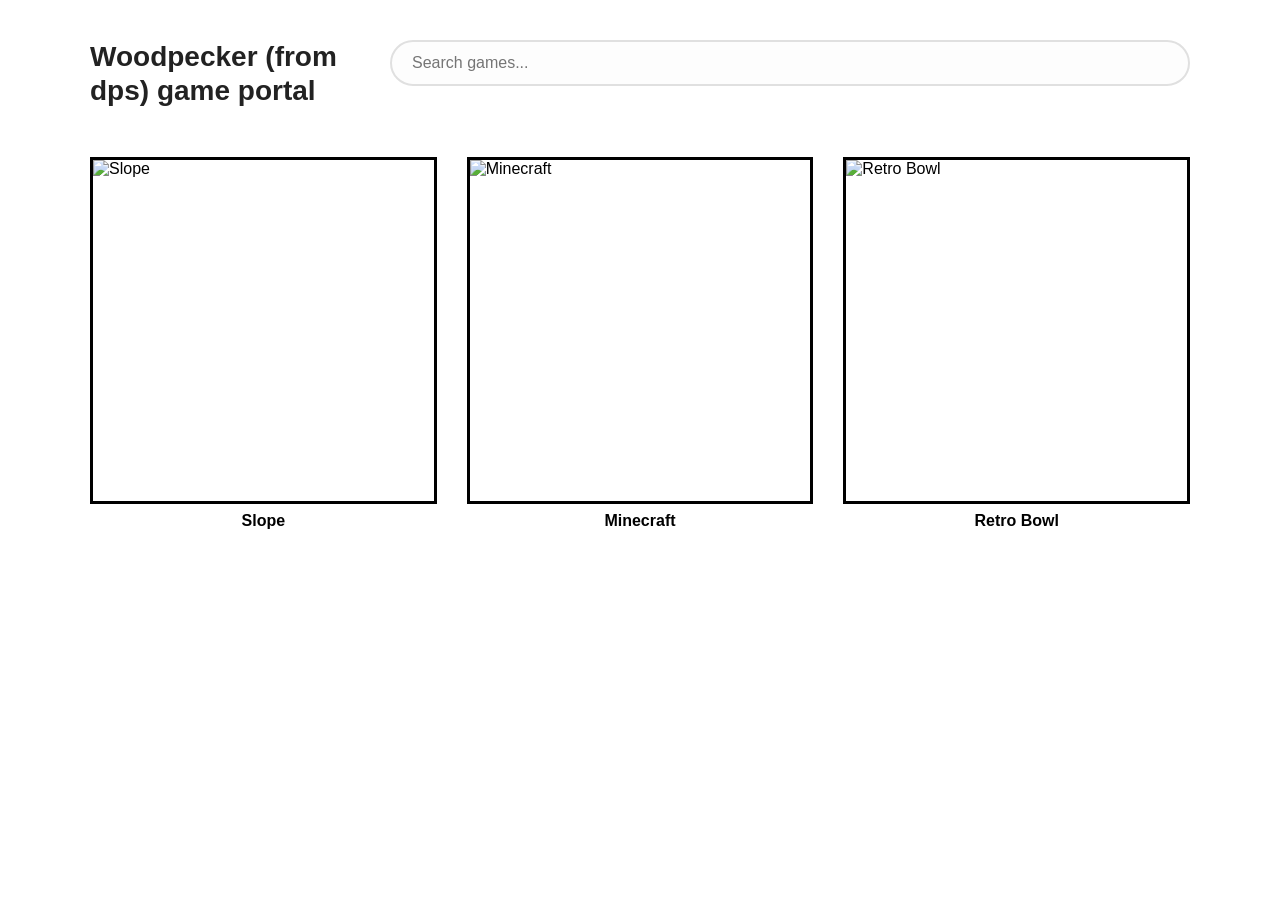
==== index.html @ ef0082eb "Create index.html" ====
<!DOCTYPE html>
<html lang="en">
<head>
    <meta charset="UTF-8">
    <meta name="viewport" content="width=device-width, initial-scale=1.0">
    <title>Google Classroom</title> <style>
        body {
            font-family: 'Segoe UI', Tahoma, Geneva, Verdana, sans-serif;
            background-color: #ffffff;
            margin: 0;
            padding: 40px;
            display: flex;
            flex-direction: column;
            align-items: center;
        }

        /* Top Bar Layout (Matches your photo) */
        .header-container {
            width: 100%;
            max-width: 1100px;
            display: flex;
            justify-content: space-between;
            align-items: flex-start;
            margin-bottom: 50px;
        }

        .title {
            font-size: 28px;
            font-weight: 800;
            width: 250px; /* Forces the text to wrap like your drawing */
            line-height: 1.2;
            color: #222;
        }

        /* Search Bar Placeholder */
        .search-bar {
            flex-grow: 1;
            margin-left: 50px;
            padding: 12px 20px;
            border: 2px solid #e0e0e0;
            border-radius: 25px;
            color: #888;
            font-size: 16px;
            background: #fdfdfd;
        }

        /* Game Grid (3 Columns) */
        .grid {
            display: grid;
            grid-template-columns: repeat(3, 1fr);
            gap: 30px;
            width: 100%;
            max-width: 1100px;
        }

        /* Game Square */
        .game-card {
            aspect-ratio: 1 / 1;
            border: 3px solid #000; /* Bold borders like your sketch */
            background-color: #fff;
            cursor: pointer;
            transition: all 0.2s ease;
            display: flex;
            justify-content: center;
            align-items: center;
            overflow: hidden;
        }

        .game-card:hover {
            transform: translateY(-5px);
            box-shadow: 0 10px 20px rgba(0,0,0,0.1);
            border-color: #007bff;
        }

        .game-card img {
            width: 100%;
            height: 100%;
            object-fit: cover;
        }

        .label {
            margin-top: 8px;
            font-weight: bold;
            text-align: center;
        }
    </style>
</head>
<body>

    <div class="header-container">
        <div class="title">Woodpecker (from dps) game portal</div>
        <input type="text" class="search-bar" placeholder="Search games...">
    </div>

    <div class="grid">
        <div class="game-item">
            <div class="game-card" onclick="launchGame('slope.html')">
                <img src="https://via.placeholder.com/300?text=Slope" alt="Slope">
            </div>
            <div class="label">Slope</div>
        </div>

        <div class="game-item">
            <div class="game-card" onclick="launchGame('minecraft.html')">
                <img src="https://via.placeholder.com/300?text=Minecraft" alt="Minecraft">
            </div>
            <div class="label">Minecraft</div>
        </div>

        <div class="game-item">
            <div class="game-card" onclick="launchGame('retro-bowl.html')">
                <img src="https://via.placeholder.com/300?text=Retro+Bowl" alt="Retro Bowl">
            </div>
            <div class="label">Retro Bowl</div>
        </div>

        </div>

    <script>
        function launchGame(url) {
            // Opens the about:blank page
            var win = window.open('about:blank', '_blank');
            if (win) {
                win.document.body.style.margin = '0';
                win.document.body.style.height = '100vh';
                
                // Creates the internal frame to host your Hub site
                var iframe = win.document.createElement('iframe');
                iframe.style.border = 'none';
                iframe.style.width = '100%';
                iframe.style.height = '100%';
                iframe.style.margin = '0';
                iframe.src = window.location.href.substring(0, window.location.href.lastIndexOf('/') + 1) + url;

                win.document.body.appendChild(iframe);
            } else {
                alert("Please allow pop-ups to play!");
            }
        }
    </script>

</body>
</html>
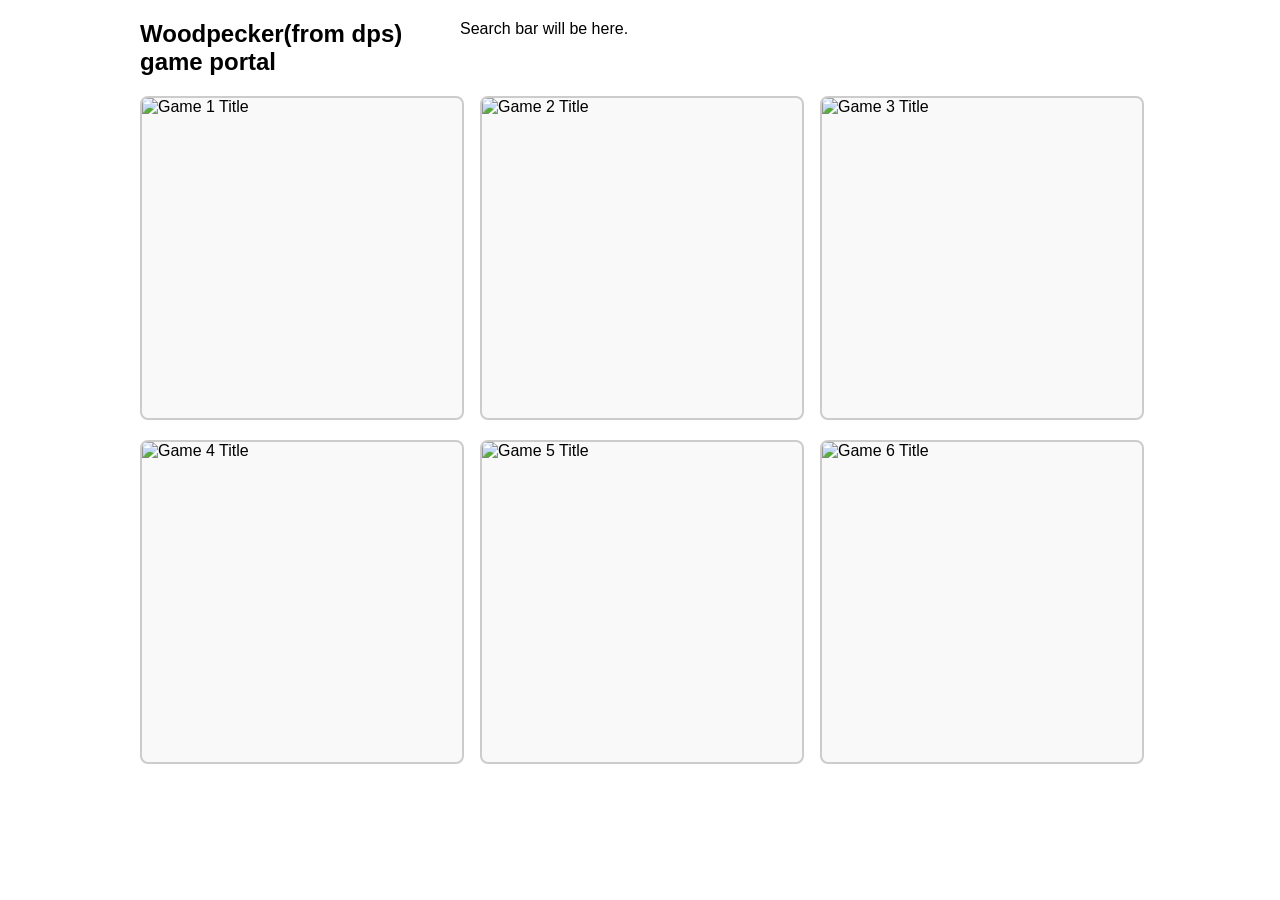
==== commit 6f638229: "Update index.html" ====
--- a/index.html
+++ b/index.html
@@ -3,139 +3,136 @@
 <head>
     <meta charset="UTF-8">
     <meta name="viewport" content="width=device-width, initial-scale=1.0">
-    <title>Google Classroom</title> <style>
+    <title>Woodpecker(from dps) game portal</title>
+    <style>
+        /* General styling for the page */
         body {
-            font-family: 'Segoe UI', Tahoma, Geneva, Verdana, sans-serif;
-            background-color: #ffffff;
+            font-family: Arial, sans-serif;
             margin: 0;
-            padding: 40px;
+            padding: 20px;
             display: flex;
             flex-direction: column;
             align-items: center;
         }
 
-        /* Top Bar Layout (Matches your photo) */
-        .header-container {
+        /* Top section layout */
+        .top-container {
             width: 100%;
-            max-width: 1100px;
+            max-width: 1000px;
             display: flex;
-            justify-content: space-between;
-            align-items: flex-start;
-            margin-bottom: 50px;
+            justify-content: flex-start; /* Align content to the left */
+            align-items: flex-start; /* Top align items */
+            margin-bottom: 20px;
         }
 
-        .title {
-            font-size: 28px;
-            font-weight: 800;
-            width: 250px; /* Forces the text to wrap like your drawing */
-            line-height: 1.2;
-            color: #222;
+        /* Title style based on your photo */
+        .page-title {
+            width: 30%; /* Limits title width to create line breaks like in photo */
+            font-size: 24px;
+            font-weight: bold;
+            margin: 0;
+            padding-right: 20px;
         }
 
-        /* Search Bar Placeholder */
-        .search-bar {
-            flex-grow: 1;
-            margin-left: 50px;
-            padding: 12px 20px;
-            border: 2px solid #e0e0e0;
-            border-radius: 25px;
-            color: #888;
+        /* Placeholder for your search bar text */
+        .search-placeholder {
+            flex-grow: 1; /* Occupies remaining space */
+            text-align: left;
             font-size: 16px;
-            background: #fdfdfd;
+            margin: 0;
         }
 
-        /* Game Grid (3 Columns) */
-        .grid {
+        /* Grid container for the games */
+        .game-grid {
             display: grid;
-            grid-template-columns: repeat(3, 1fr);
-            gap: 30px;
+            grid-template-columns: repeat(3, 1fr); /* Exactly 3 columns as requested */
+            gap: 20px; /* Space between grid items */
             width: 100%;
-            max-width: 1100px;
+            max-width: 1000px;
         }
 
-        /* Game Square */
-        .game-card {
-            aspect-ratio: 1 / 1;
-            border: 3px solid #000; /* Bold borders like your sketch */
-            background-color: #fff;
+        /* Styling for each game box */
+        .game-box {
+            width: 100%;
+            aspect-ratio: 1 / 1; /* Makes the box a perfect square */
+            border: 2px solid #ccc;
+            border-radius: 8px; /* Optional slight rounding for better look */
             cursor: pointer;
-            transition: all 0.2s ease;
-            display: flex;
-            justify-content: center;
-            align-items: center;
-            overflow: hidden;
+            overflow: hidden; /* Ensures nothing spills out of the border */
+            transition: transform 0.2s, box-shadow 0.2s;
+            background-color: #f9f9f9;
         }
 
-        .game-card:hover {
-            transform: translateY(-5px);
-            box-shadow: 0 10px 20px rgba(0,0,0,0.1);
-            border-color: #007bff;
+        /* Hover effects for game boxes */
+        .game-box:hover {
+            transform: scale(1.03); /* Subtle zoom-in */
+            box-shadow: 0 4px 8px rgba(0,0,0,0.2);
+            border-color: #007BFF; /* Blue border on hover */
         }
 
-        .game-card img {
+        /* Makes sure images inside game-boxes fit perfectly */
+        .game-box img {
             width: 100%;
             height: 100%;
-            object-fit: cover;
-        }
-
-        .label {
-            margin-top: 8px;
-            font-weight: bold;
-            text-align: center;
+            object-fit: cover; /* Images cover the space without stretching */
+            display: block; /* Prevents alignment issues */
         }
     </style>
 </head>
 <body>
 
-    <div class="header-container">
-        <div class="title">Woodpecker (from dps) game portal</div>
-        <input type="text" class="search-bar" placeholder="Search games...">
+    <div class="top-container">
+        <h1 class="page-title">Woodpecker(from dps) game portal</h1>
+        <p class="search-placeholder">Search bar will be here.</p>
     </div>
 
-    <div class="grid">
-        <div class="game-item">
-            <div class="game-card" onclick="launchGame('slope.html')">
-                <img src="https://via.placeholder.com/300?text=Slope" alt="Slope">
-            </div>
-            <div class="label">Slope</div>
+    <div class="game-grid">
+
+        <div class="game-box" onclick="launch('YOUR_GAME_URL_1_HERE')">
+            <img src="YOUR_IMAGE_PATH_1_HERE" alt="Game 1 Title">
         </div>
 
-        <div class="game-item">
-            <div class="game-card" onclick="launchGame('minecraft.html')">
-                <img src="https://via.placeholder.com/300?text=Minecraft" alt="Minecraft">
-            </div>
-            <div class="label">Minecraft</div>
+        <div class="game-box" onclick="launch('YOUR_GAME_URL_2_HERE')">
+            <img src="YOUR_IMAGE_PATH_2_HERE" alt="Game 2 Title">
         </div>
 
-        <div class="game-item">
-            <div class="game-card" onclick="launchGame('retro-bowl.html')">
-                <img src="https://via.placeholder.com/300?text=Retro+Bowl" alt="Retro Bowl">
-            </div>
-            <div class="label">Retro Bowl</div>
+        <div class="game-box" onclick="launch('YOUR_GAME_URL_3_HERE')">
+            <img src="YOUR_IMAGE_PATH_3_HERE" alt="Game 3 Title">
+        </div>
+
+        <div class="game-box" onclick="launch('YOUR_GAME_URL_4_HERE')">
+            <img src="YOUR_IMAGE_PATH_4_HERE" alt="Game 4 Title">
+        </div>
+
+        <div class="game-box" onclick="launch('YOUR_GAME_URL_5_HERE')">
+            <img src="YOUR_IMAGE_PATH_5_HERE" alt="Game 5 Title">
+        </div>
+
+        <div class="game-box" onclick="launch('YOUR_GAME_URL_6_HERE')">
+            <img src="YOUR_IMAGE_PATH_6_HERE" alt="Game 6 Title">
         </div>
 
         </div>
 
     <script>
-        function launchGame(url) {
-            // Opens the about:blank page
+        function launch(url) {
+            // 1. Open the blank page
             var win = window.open('about:blank', '_blank');
-            if (win) {
-                win.document.body.style.margin = '0';
-                win.document.body.style.height = '100vh';
-                
-                // Creates the internal frame to host your Hub site
-                var iframe = win.document.createElement('iframe');
-                iframe.style.border = 'none';
-                iframe.style.width = '100%';
-                iframe.style.height = '100%';
-                iframe.style.margin = '0';
-                iframe.src = window.location.href.substring(0, window.location.href.lastIndexOf('/') + 1) + url;
 
-                win.document.body.appendChild(iframe);
-            } else {
-                alert("Please allow pop-ups to play!");
-            }
+            // 2. Format the blank page
+            win.document.body.style.margin = '0';
+            win.document.body.style.height = '100vh';
+
+            // 3. Create and configure the iframe
+            var iframe = win.document.createElement('iframe');
+            iframe.style.border = 'none';
+            iframe.style.width = '100%';
+            iframe.style.height = '100%';
+            iframe.style.margin = '0';
+            iframe.src = url;
+
+            // 4. Inject the iframe
+            win.document.body.appendChild(iframe);
         }
     </script>
 
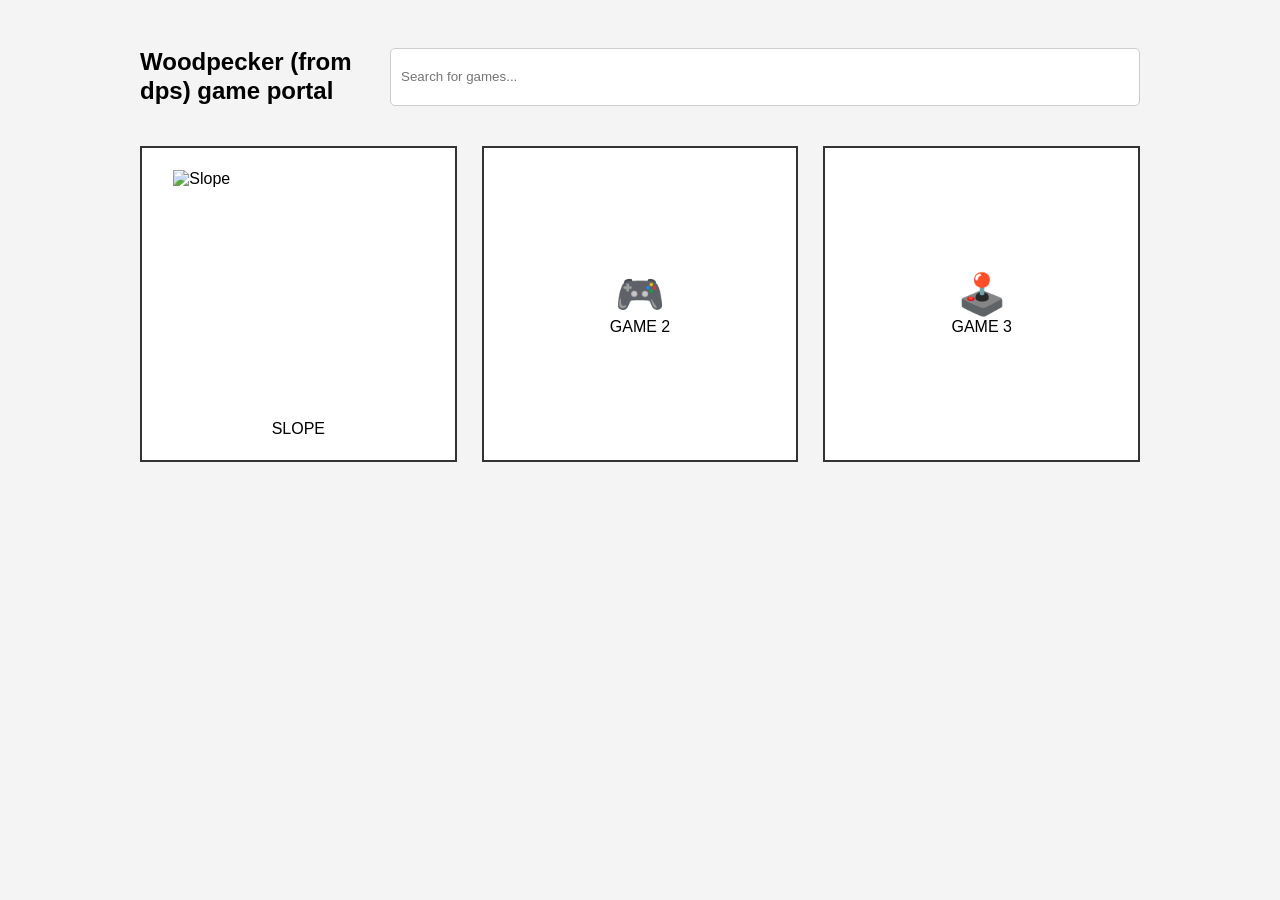
==== commit 4496f99b: "Update index.html" ====
--- a/index.html
+++ b/index.html
@@ -2,139 +2,62 @@
 <html lang="en">
 <head>
     <meta charset="UTF-8">
-    <meta name="viewport" content="width=device-width, initial-scale=1.0">
-    <title>Woodpecker(from dps) game portal</title>
+    <title>Dashboard</title>
     <style>
-        /* General styling for the page */
-        body {
-            font-family: Arial, sans-serif;
-            margin: 0;
-            padding: 20px;
-            display: flex;
-            flex-direction: column;
-            align-items: center;
+        body { font-family: sans-serif; padding: 40px; display: flex; flex-direction: column; align-items: center; background: #f4f4f4; }
+        .header { width: 100%; max-width: 1000px; display: flex; justify-content: flex-start; margin-bottom: 40px; }
+        .title { font-size: 24px; font-weight: bold; width: 220px; line-height: 1.2; }
+        .search-bar { flex-grow: 1; margin-left: 30px; padding: 10px; border: 1px solid #ccc; border-radius: 5px; }
+        
+        .grid { 
+            display: grid; 
+            grid-template-columns: repeat(3, 1fr); 
+            gap: 25px; 
+            width: 100%; 
+            max-width: 1000px; 
         }
 
-        /* Top section layout */
-        .top-container {
-            width: 100%;
-            max-width: 1000px;
-            display: flex;
-            justify-content: flex-start; /* Align content to the left */
-            align-items: flex-start; /* Top align items */
-            margin-bottom: 20px;
+        .game-box { 
+            aspect-ratio: 1/1; 
+            border: 2px solid #333; 
+            cursor: pointer; 
+            display: flex; 
+            flex-direction: column;
+            align-items: center; 
+            justify-content: center;
+            background: white;
+            transition: 0.2s;
+            text-decoration: none; /* Removes underline from links */
+            color: black;
         }
 
-        /* Title style based on your photo */
-        .page-title {
-            width: 30%; /* Limits title width to create line breaks like in photo */
-            font-size: 24px;
-            font-weight: bold;
-            margin: 0;
-            padding-right: 20px;
-        }
-
-        /* Placeholder for your search bar text */
-        .search-placeholder {
-            flex-grow: 1; /* Occupies remaining space */
-            text-align: left;
-            font-size: 16px;
-            margin: 0;
-        }
-
-        /* Grid container for the games */
-        .game-grid {
-            display: grid;
-            grid-template-columns: repeat(3, 1fr); /* Exactly 3 columns as requested */
-            gap: 20px; /* Space between grid items */
-            width: 100%;
-            max-width: 1000px;
-        }
-
-        /* Styling for each game box */
-        .game-box {
-            width: 100%;
-            aspect-ratio: 1 / 1; /* Makes the box a perfect square */
-            border: 2px solid #ccc;
-            border-radius: 8px; /* Optional slight rounding for better look */
-            cursor: pointer;
-            overflow: hidden; /* Ensures nothing spills out of the border */
-            transition: transform 0.2s, box-shadow 0.2s;
-            background-color: #f9f9f9;
-        }
-
-        /* Hover effects for game boxes */
-        .game-box:hover {
-            transform: scale(1.03); /* Subtle zoom-in */
-            box-shadow: 0 4px 8px rgba(0,0,0,0.2);
-            border-color: #007BFF; /* Blue border on hover */
-        }
-
-        /* Makes sure images inside game-boxes fit perfectly */
-        .game-box img {
-            width: 100%;
-            height: 100%;
-            object-fit: cover; /* Images cover the space without stretching */
-            display: block; /* Prevents alignment issues */
-        }
+        .game-box:hover { transform: translateY(-5px); box-shadow: 0 5px 15px rgba(0,0,0,0.1); }
+        .game-box img { width: 80%; height: 80%; object-fit: contain; }
     </style>
 </head>
 <body>
 
-    <div class="top-container">
-        <h1 class="page-title">Woodpecker(from dps) game portal</h1>
-        <p class="search-placeholder">Search bar will be here.</p>
+    <div class="header">
+        <div class="title">Woodpecker (from dps) game portal</div>
+        <input type="text" class="search-bar" placeholder="Search for games...">
     </div>
 
-    <div class="game-grid">
+    <div class="grid">
+        <a href="./slope/index.html" class="game-box">
+            <img src="slope-icon.png" alt="Slope">
+            <span>SLOPE</span>
+        </a>
 
-        <div class="game-box" onclick="launch('YOUR_GAME_URL_1_HERE')">
-            <img src="YOUR_IMAGE_PATH_1_HERE" alt="Game 1 Title">
-        </div>
+        <a href="game2.html" class="game-box">
+            <div style="font-size: 40px;">🎮</div>
+            <span>GAME 2</span>
+        </a>
 
-        <div class="game-box" onclick="launch('YOUR_GAME_URL_2_HERE')">
-            <img src="YOUR_IMAGE_PATH_2_HERE" alt="Game 2 Title">
-        </div>
-
-        <div class="game-box" onclick="launch('YOUR_GAME_URL_3_HERE')">
-            <img src="YOUR_IMAGE_PATH_3_HERE" alt="Game 3 Title">
-        </div>
-
-        <div class="game-box" onclick="launch('YOUR_GAME_URL_4_HERE')">
-            <img src="YOUR_IMAGE_PATH_4_HERE" alt="Game 4 Title">
-        </div>
-
-        <div class="game-box" onclick="launch('YOUR_GAME_URL_5_HERE')">
-            <img src="YOUR_IMAGE_PATH_5_HERE" alt="Game 5 Title">
-        </div>
-
-        <div class="game-box" onclick="launch('YOUR_GAME_URL_6_HERE')">
-            <img src="YOUR_IMAGE_PATH_6_HERE" alt="Game 6 Title">
-        </div>
-
-        </div>
-
-    <script>
-        function launch(url) {
-            // 1. Open the blank page
-            var win = window.open('about:blank', '_blank');
-
-            // 2. Format the blank page
-            win.document.body.style.margin = '0';
-            win.document.body.style.height = '100vh';
-
-            // 3. Create and configure the iframe
-            var iframe = win.document.createElement('iframe');
-            iframe.style.border = 'none';
-            iframe.style.width = '100%';
-            iframe.style.height = '100%';
-            iframe.style.margin = '0';
-            iframe.src = url;
-
-            // 4. Inject the iframe
-            win.document.body.appendChild(iframe);
-        }
-    </script>
+        <a href="game3.html" class="game-box">
+            <div style="font-size: 40px;">🕹️</div>
+            <span>GAME 3</span>
+        </a>
+    </div>
 
 </body>
 </html>
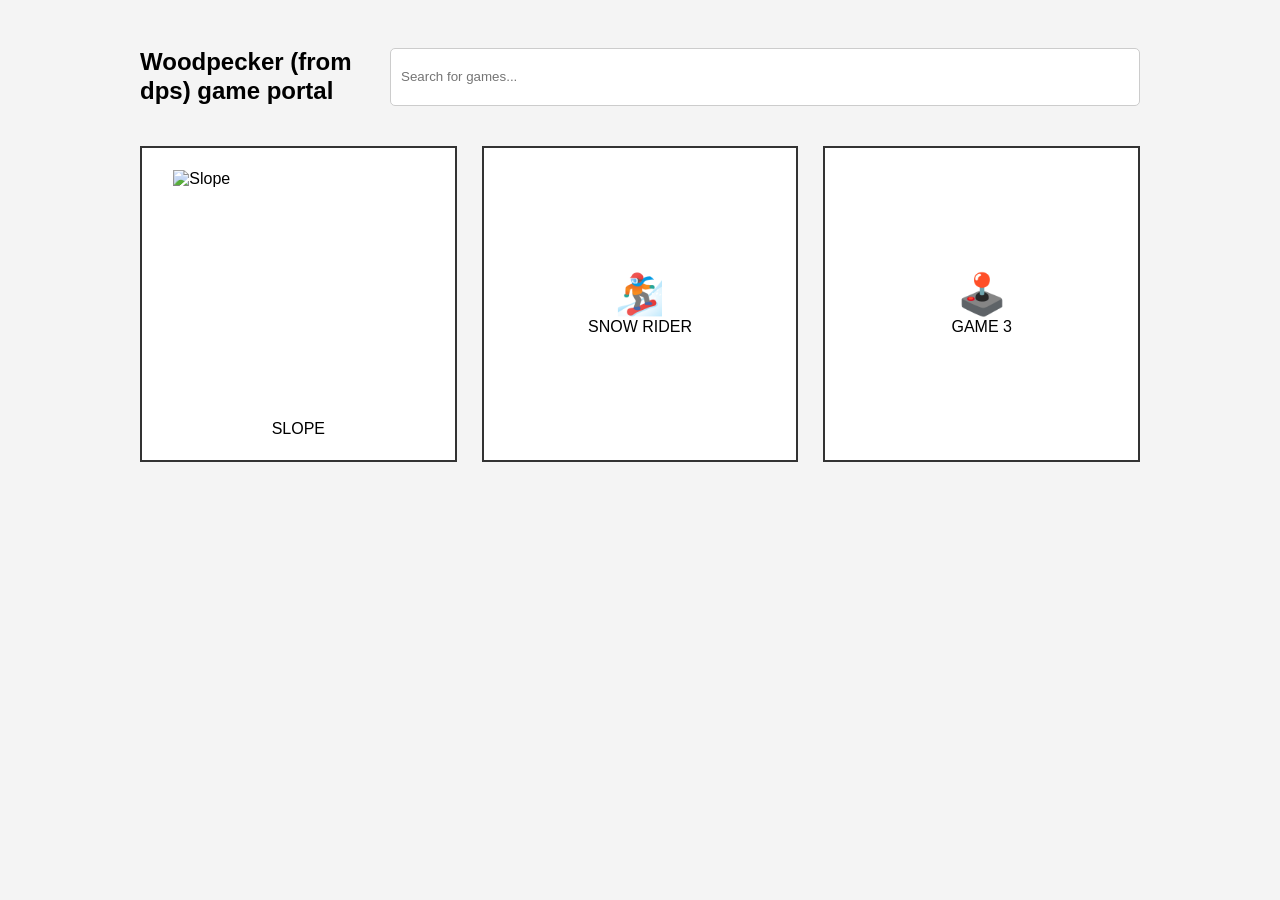
==== commit b8369f1a: "Update index.html" ====
--- a/index.html
+++ b/index.html
@@ -27,7 +27,7 @@
             justify-content: center;
             background: white;
             transition: 0.2s;
-            text-decoration: none; /* Removes underline from links */
+            text-decoration: none;
             color: black;
         }
 
@@ -48,9 +48,9 @@
             <span>SLOPE</span>
         </a>
 
-        <a href="game2.html" class="game-box">
-            <div style="font-size: 40px;">🎮</div>
-            <span>GAME 2</span>
+        <a href="./Snow-Rider3D-main/index.html" class="game-box">
+            <div style="font-size: 40px;">🏂</div>
+            <span>SNOW RIDER</span>
         </a>
 
         <a href="game3.html" class="game-box">
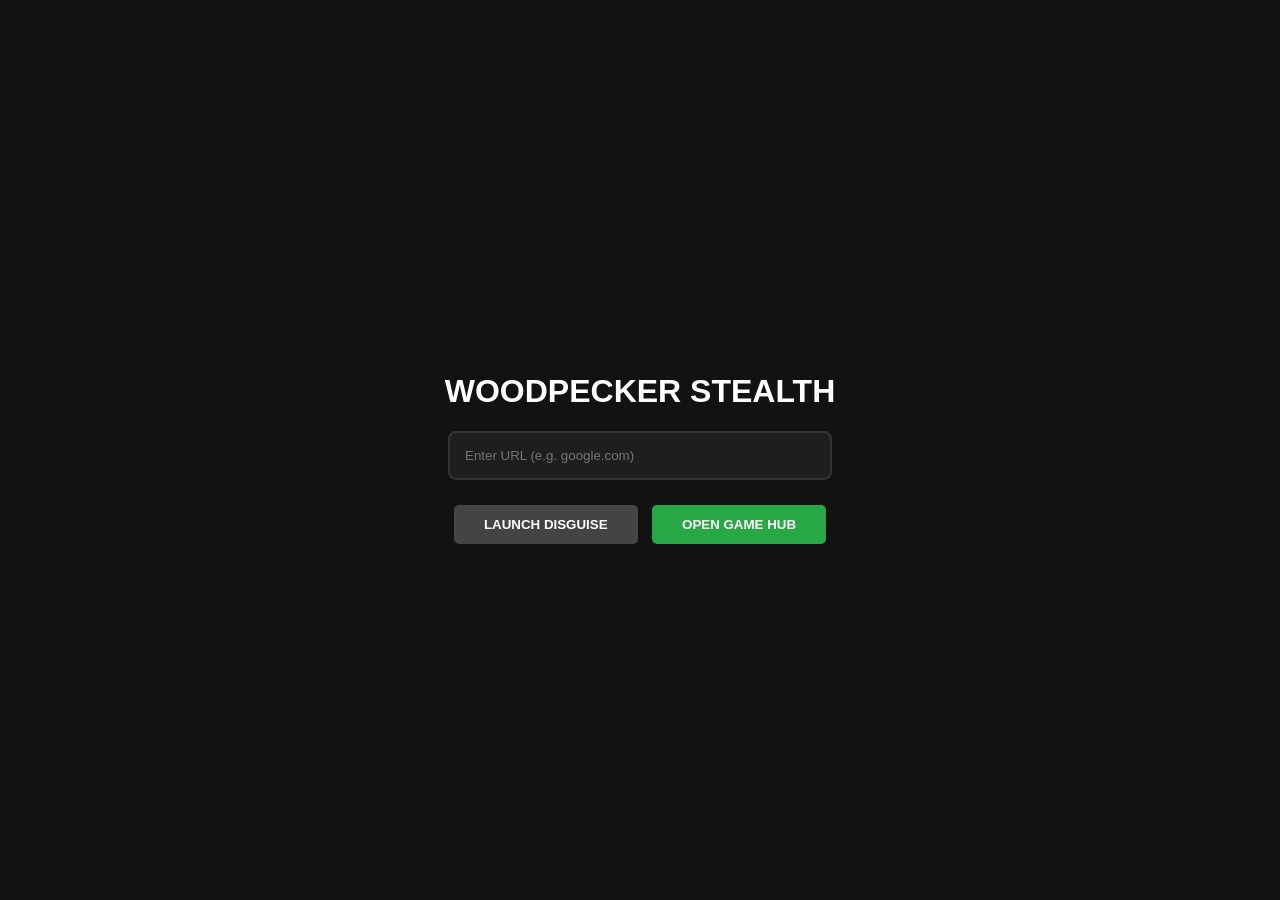
==== commit fcf5d57a: "Update index.html" ====
--- a/index.html
+++ b/index.html
@@ -2,62 +2,63 @@
 <html lang="en">
 <head>
     <meta charset="UTF-8">
-    <title>Dashboard</title>
+    <title>New Tab</title>
     <style>
-        body { font-family: sans-serif; padding: 40px; display: flex; flex-direction: column; align-items: center; background: #f4f4f4; }
-        .header { width: 100%; max-width: 1000px; display: flex; justify-content: flex-start; margin-bottom: 40px; }
-        .title { font-size: 24px; font-weight: bold; width: 220px; line-height: 1.2; }
-        .search-bar { flex-grow: 1; margin-left: 30px; padding: 10px; border: 1px solid #ccc; border-radius: 5px; }
-        
-        .grid { 
-            display: grid; 
-            grid-template-columns: repeat(3, 1fr); 
-            gap: 25px; 
-            width: 100%; 
-            max-width: 1000px; 
-        }
-
-        .game-box { 
-            aspect-ratio: 1/1; 
-            border: 2px solid #333; 
-            cursor: pointer; 
-            display: flex; 
-            flex-direction: column;
-            align-items: center; 
-            justify-content: center;
-            background: white;
-            transition: 0.2s;
-            text-decoration: none;
-            color: black;
-        }
-
-        .game-box:hover { transform: translateY(-5px); box-shadow: 0 5px 15px rgba(0,0,0,0.1); }
-        .game-box img { width: 80%; height: 80%; object-fit: contain; }
+        body { background: #121212; color: white; font-family: sans-serif; display: flex; flex-direction: column; align-items: center; justify-content: center; height: 100vh; margin: 0; }
+        input { width: 350px; padding: 15px; border-radius: 8px; border: 2px solid #333; background: #1e1e1e; color: white; margin-bottom: 20px; outline: none; }
+        button { padding: 12px 30px; cursor: pointer; border: none; border-radius: 5px; font-weight: bold; margin: 5px; transition: 0.3s; }
+        .launch-btn { background: #444; color: white; }
+        .game-btn { background: #28a745; color: white; }
+        button:hover { opacity: 0.8; }
     </style>
 </head>
 <body>
 
-    <div class="header">
-        <div class="title">Woodpecker (from dps) game portal</div>
-        <input type="text" class="search-bar" placeholder="Search for games...">
+    <h1>WOODPECKER STEALTH</h1>
+    <input type="text" id="urlInput" placeholder="Enter URL (e.g. google.com)">
+    
+    <div>
+        <button class="launch-btn" onclick="launchCustom()">LAUNCH DISGUISE</button>
+        <button class="game-btn" onclick="launchPortal()">OPEN GAME HUB</button>
     </div>
 
-    <div class="grid">
-        <a href="./slope/index.html" class="game-box">
-            <img src="slope-icon.png" alt="Slope">
-            <span>SLOPE</span>
-        </a>
+    <script>
+        // Separate function for your specific portal
+        function launchPortal() {
+            openInBlank("https://dpcreal.github.io/games/");
+        }
 
-        <a href="./Snow-Rider3D-main/index.html" class="game-box">
-            <div style="font-size: 40px;">🏂</div>
-            <span>SNOW RIDER</span>
-        </a>
+        // Function for custom URLs
+        function launchCustom() {
+            let input = document.getElementById('urlInput').value;
+            if (!input) return alert("Please enter a URL");
+            let target = input.startsWith('http') ? input : 'https://' + input;
+            openInBlank(target);
+        }
 
-        <a href="game3.html" class="game-box">
-            <div style="font-size: 40px;">🕹️</div>
-            <span>GAME 3</span>
-        </a>
-    </div>
-
+        function openInBlank(url) {
+            const win = window.open('about:blank', '_blank');
+            if (win) {
+                win.document.write(`
+                    <!DOCTYPE html>
+                    <html>
+                    <head>
+                        <title>Google</title>
+                        <link rel="icon" href="https://www.google.com/favicon.ico">
+                        <script src="https://unpkg.com/@ungap/custom-elements-builtin"><\/script>
+                        <script type="module" src="https://unpkg.com/x-frame-bypass"><\/script>
+                        <style>body,html{margin:0;padding:0;height:100vh;overflow:hidden;background:#000;}iframe{width:100%;height:100%;border:none;}</style>
+                    </head>
+                    <body>
+                        <iframe is="x-frame-bypass" src="${url}"></iframe>
+                    </body>
+                    </html>
+                `);
+                win.document.close();
+            } else {
+                alert("Pop-up blocked! Please allow pop-ups.");
+            }
+        }
+    </script>
 </body>
 </html>
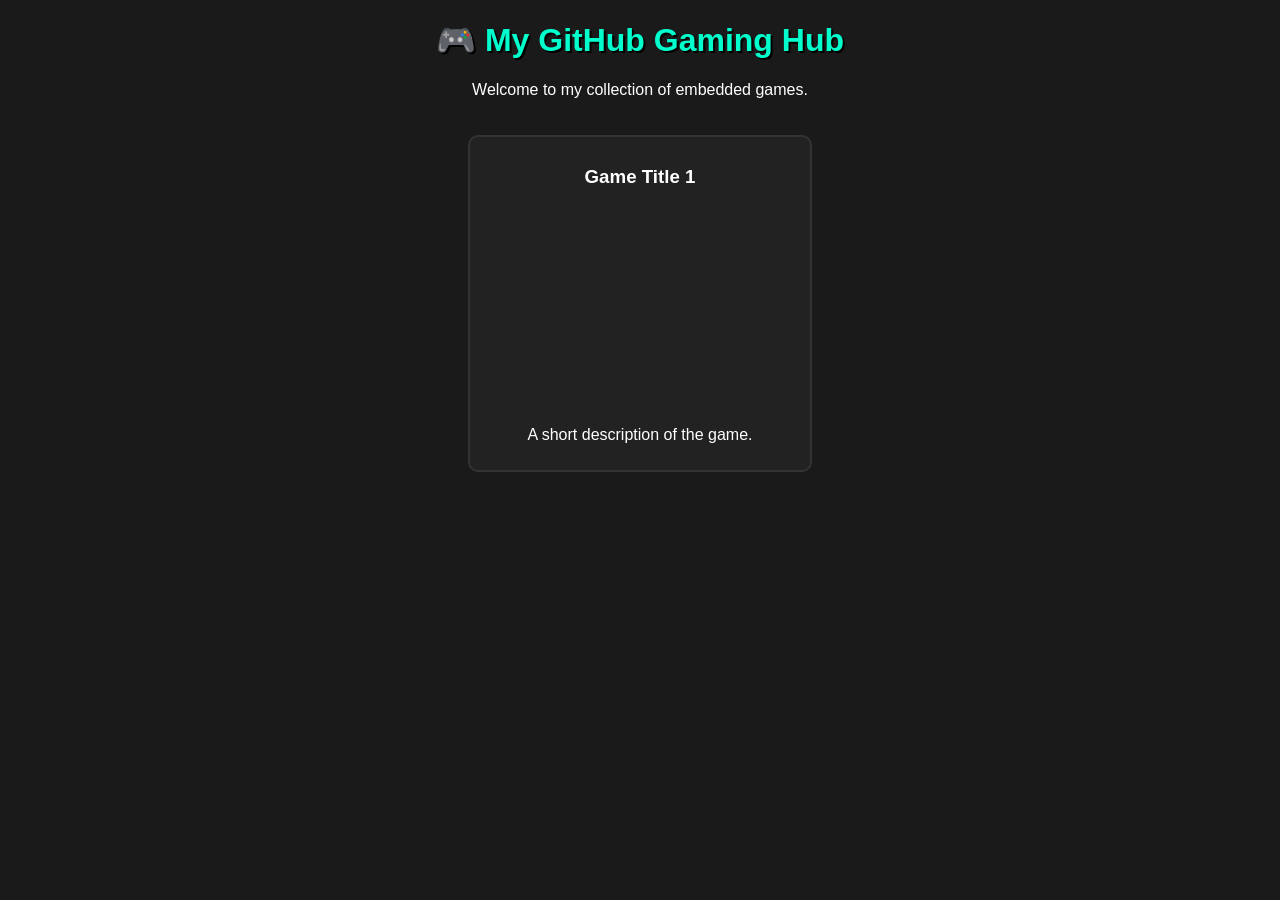
==== commit 8a557db9: "Update index.html" ====
--- a/index.html
+++ b/index.html
@@ -2,63 +2,31 @@
 <html lang="en">
 <head>
     <meta charset="UTF-8">
-    <title>New Tab</title>
+    <meta name="viewport" content="width=device-width, initial-scale=1.0">
+    <title>My GitHub Arcade</title>
     <style>
-        body { background: #121212; color: white; font-family: sans-serif; display: flex; flex-direction: column; align-items: center; justify-content: center; height: 100vh; margin: 0; }
-        input { width: 350px; padding: 15px; border-radius: 8px; border: 2px solid #333; background: #1e1e1e; color: white; margin-bottom: 20px; outline: none; }
-        button { padding: 12px 30px; cursor: pointer; border: none; border-radius: 5px; font-weight: bold; margin: 5px; transition: 0.3s; }
-        .launch-btn { background: #444; color: white; }
-        .game-btn { background: #28a745; color: white; }
-        button:hover { opacity: 0.8; }
+        body { background-color: #1a1a1a; color: white; font-family: sans-serif; text-align: center; }
+        .game-container { display: flex; flex-wrap: wrap; justify-content: center; gap: 20px; padding: 20px; }
+        .game-card { border: 2px solid #333; padding: 10px; border-radius: 10px; background: #222; width: 320px; }
+        iframe { width: 100%; height: 200px; border: none; border-radius: 5px; }
+        h1 { color: #00ffcc; text-shadow: 2px 2px #000; }
     </style>
 </head>
 <body>
 
-    <h1>WOODPECKER STEALTH</h1>
-    <input type="text" id="urlInput" placeholder="Enter URL (e.g. google.com)">
-    
-    <div>
-        <button class="launch-btn" onclick="launchCustom()">LAUNCH DISGUISE</button>
-        <button class="game-btn" onclick="launchPortal()">OPEN GAME HUB</button>
-    </div>
+    <h1>🎮 My GitHub Gaming Hub</h1>
+    <p>Welcome to my collection of embedded games.</p>
 
-    <script>
-        // Separate function for your specific portal
-        function launchPortal() {
-            openInBlank("https://dpcreal.github.io/games/");
-        }
+    <div class="game-container">
+        <div class="game-card">
+            <h3>Game Title 1</h3>
+            <div class="embed-wrapper">
+                <iframe src="https://www.example.com/your-game-link"></iframe>
+            </div>
+            <p>A short description of the game.</p>
+        </div>
 
-        // Function for custom URLs
-        function launchCustom() {
-            let input = document.getElementById('urlInput').value;
-            if (!input) return alert("Please enter a URL");
-            let target = input.startsWith('http') ? input : 'https://' + input;
-            openInBlank(target);
-        }
+        </div>
 
-        function openInBlank(url) {
-            const win = window.open('about:blank', '_blank');
-            if (win) {
-                win.document.write(`
-                    <!DOCTYPE html>
-                    <html>
-                    <head>
-                        <title>Google</title>
-                        <link rel="icon" href="https://www.google.com/favicon.ico">
-                        <script src="https://unpkg.com/@ungap/custom-elements-builtin"><\/script>
-                        <script type="module" src="https://unpkg.com/x-frame-bypass"><\/script>
-                        <style>body,html{margin:0;padding:0;height:100vh;overflow:hidden;background:#000;}iframe{width:100%;height:100%;border:none;}</style>
-                    </head>
-                    <body>
-                        <iframe is="x-frame-bypass" src="${url}"></iframe>
-                    </body>
-                    </html>
-                `);
-                win.document.close();
-            } else {
-                alert("Pop-up blocked! Please allow pop-ups.");
-            }
-        }
-    </script>
 </body>
 </html>
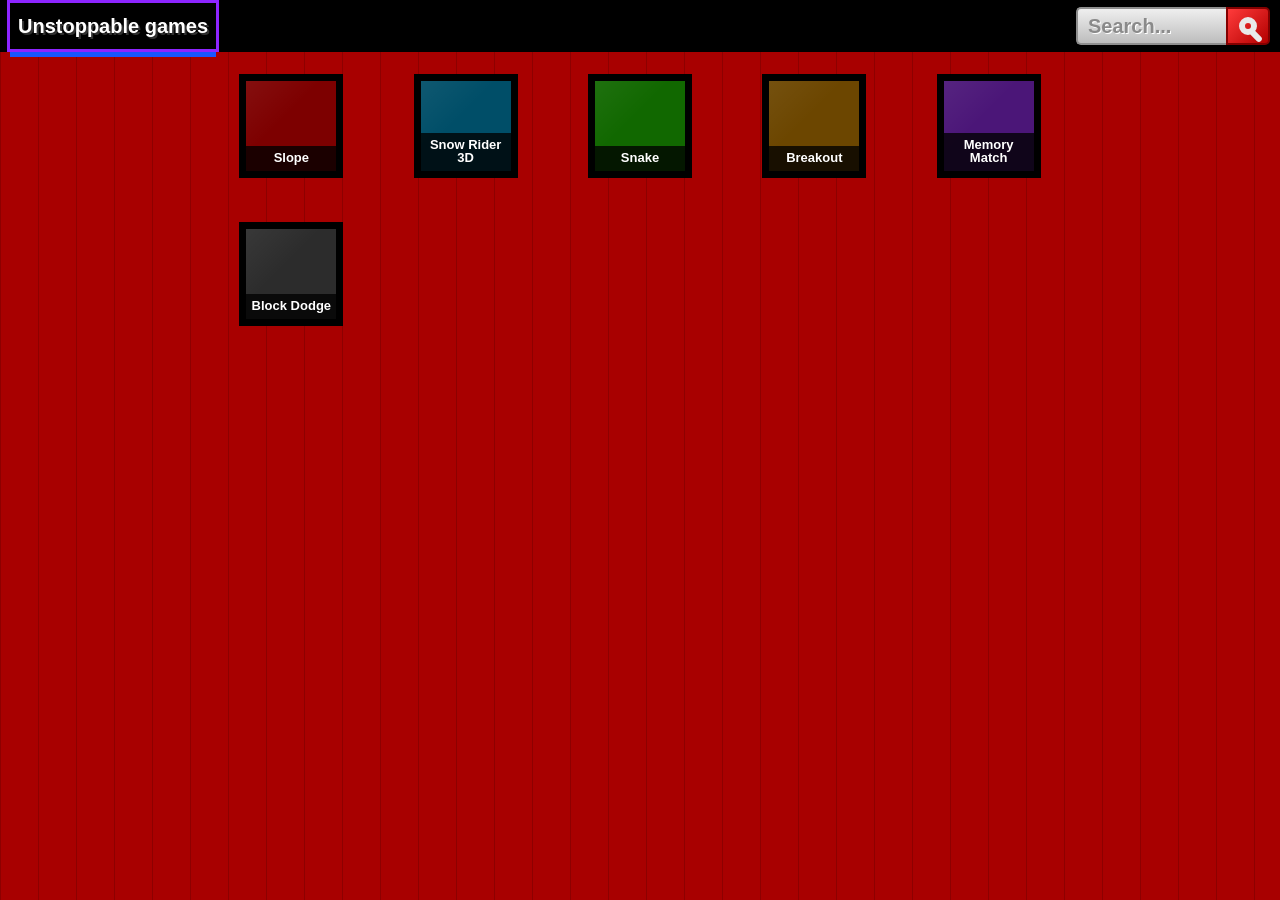
==== commit e11ca6ec: "add vercel arcade site" ====
--- a/index.html
+++ b/index.html
@@ -1,32 +1,45 @@
 <!DOCTYPE html>
 <html lang="en">
 <head>
-    <meta charset="UTF-8">
-    <meta name="viewport" content="width=device-width, initial-scale=1.0">
-    <title>My GitHub Arcade</title>
-    <style>
-        body { background-color: #1a1a1a; color: white; font-family: sans-serif; text-align: center; }
-        .game-container { display: flex; flex-wrap: wrap; justify-content: center; gap: 20px; padding: 20px; }
-        .game-card { border: 2px solid #333; padding: 10px; border-radius: 10px; background: #222; width: 320px; }
-        iframe { width: 100%; height: 200px; border: none; border-radius: 5px; }
-        h1 { color: #00ffcc; text-shadow: 2px 2px #000; }
-    </style>
+  <meta charset="UTF-8">
+  <meta name="viewport" content="width=device-width, initial-scale=1.0">
+  <title>Unstoppable Games</title>
+  <link rel="stylesheet" href="/styles.css">
+  <script src="/app.js" defer></script>
 </head>
 <body>
+  <header class="topbar">
+    <a class="brand" href="/" aria-label="Unstoppable games home">Unstoppable games</a>
+    <form class="search" id="searchForm" role="search">
+      <input id="searchInput" type="search" placeholder="Search..." aria-label="Search games" autocomplete="off">
+      <button type="submit" aria-label="Search">
+        <span class="search-icon" aria-hidden="true"></span>
+      </button>
+    </form>
+  </header>
 
-    <h1>🎮 My GitHub Gaming Hub</h1>
-    <p>Welcome to my collection of embedded games.</p>
-
-    <div class="game-container">
-        <div class="game-card">
-            <h3>Game Title 1</h3>
-            <div class="embed-wrapper">
-                <iframe src="https://www.example.com/your-game-link"></iframe>
-            </div>
-            <p>A short description of the game.</p>
-        </div>
-
-        </div>
-
+  <main class="arcade">
+    <section class="game-grid" id="gameGrid" aria-label="Games">
+      <a class="game-tile tile-slope" href="/slope/" data-title="slope">
+        <span>Slope</span>
+      </a>
+      <a class="game-tile tile-snow" href="/Snow-Rider3D-main/" data-title="snow rider 3d snow rider">
+        <span>Snow Rider 3D</span>
+      </a>
+      <a class="game-tile tile-snake" href="/games/snake/" data-title="snake neon snake">
+        <span>Snake</span>
+      </a>
+      <a class="game-tile tile-breakout" href="/games/breakout/" data-title="breakout paddle break">
+        <span>Breakout</span>
+      </a>
+      <a class="game-tile tile-memory" href="/games/memory-match/" data-title="memory match cards">
+        <span>Memory Match</span>
+      </a>
+      <a class="game-tile tile-dodge" href="/games/block-dodge/" data-title="block dodge runner">
+        <span>Block Dodge</span>
+      </a>
+    </section>
+    <p class="no-results" id="noResults">No games found.</p>
+  </main>
 </body>
 </html>
--- a/styles.css
+++ b/styles.css
@@ -0,0 +1,260 @@
+:root {
+  --red: #a80000;
+  --deep-red: #7d0000;
+  --black: #000;
+  --white: #fff;
+  --purple: #8d25ff;
+  --blue: #1856ff;
+}
+
+* {
+  box-sizing: border-box;
+}
+
+html,
+body {
+  min-height: 100%;
+}
+
+body {
+  margin: 0;
+  background: var(--red);
+  color: var(--white);
+  font-family: Arial, Helvetica, sans-serif;
+  overflow-x: hidden;
+}
+
+.topbar {
+  position: sticky;
+  top: 0;
+  z-index: 5;
+  display: flex;
+  align-items: center;
+  justify-content: space-between;
+  gap: 16px;
+  height: 52px;
+  padding: 6px 10px;
+  background: var(--black);
+}
+
+.brand {
+  display: inline-flex;
+  align-items: center;
+  min-height: 46px;
+  padding: 0 8px;
+  color: var(--white);
+  font-size: 20px;
+  font-weight: 800;
+  line-height: 1;
+  text-decoration: none;
+  text-shadow: 2px 2px 0 #313131;
+  outline: 3px solid var(--purple);
+  box-shadow: 0 8px 0 var(--blue);
+  background: var(--black);
+  white-space: nowrap;
+}
+
+.search {
+  display: flex;
+  align-items: center;
+  justify-content: flex-end;
+  min-width: 0;
+  height: 38px;
+}
+
+.search input {
+  width: min(38vw, 150px);
+  height: 38px;
+  border: 2px solid #8f8f8f;
+  border-right: 0;
+  border-radius: 5px 0 0 5px;
+  padding: 0 10px;
+  background: linear-gradient(#efefef, #bdbdbd);
+  color: #1c1c1c;
+  font-size: 20px;
+  font-weight: 800;
+  text-shadow: 1px 1px 0 #fff;
+}
+
+.search input::placeholder {
+  color: #8a8a8a;
+}
+
+.search button {
+  position: relative;
+  display: grid;
+  place-items: center;
+  width: 44px;
+  height: 38px;
+  border: 2px solid #830000;
+  border-radius: 0 5px 5px 0;
+  background: linear-gradient(135deg, #ff3b3b, #b30000);
+  cursor: pointer;
+}
+
+.search button:hover,
+.search button:focus-visible {
+  background: linear-gradient(135deg, #ff6464, #d10000);
+}
+
+.search-icon {
+  position: relative;
+  width: 18px;
+  height: 18px;
+  border: 6px solid #e9e9e9;
+  border-radius: 50%;
+}
+
+.search-icon::after {
+  content: "";
+  position: absolute;
+  right: -12px;
+  bottom: -10px;
+  width: 14px;
+  height: 6px;
+  border-radius: 999px;
+  background: #e9e9e9;
+  transform: rotate(45deg);
+}
+
+.arcade {
+  min-height: calc(100vh - 52px);
+  padding: 14px clamp(16px, 4vw, 60px) 36px;
+  background:
+    linear-gradient(90deg, rgba(0, 0, 0, 0.16) 0 1px, transparent 1px 100%) 0 0 / 38px 38px,
+    var(--red);
+}
+
+.game-grid {
+  display: grid;
+  grid-template-columns: repeat(auto-fill, 104px);
+  justify-content: space-evenly;
+  gap: 44px 46px;
+  width: min(100%, 850px);
+  margin: 8px auto 0;
+}
+
+.game-tile {
+  position: relative;
+  display: flex;
+  align-items: flex-end;
+  justify-content: center;
+  width: 104px;
+  aspect-ratio: 1;
+  border: 7px solid var(--black);
+  background:
+    linear-gradient(135deg, rgba(255, 255, 255, 0.06), transparent 42%),
+    var(--deep-red);
+  color: var(--white);
+  text-decoration: none;
+  transform: translateZ(0);
+  transition: transform 150ms ease, box-shadow 150ms ease, background-color 150ms ease;
+}
+
+.game-tile::before {
+  content: "";
+  position: absolute;
+  inset: 12px;
+  border: 3px solid rgba(0, 0, 0, 0.55);
+  opacity: 0;
+  transition: opacity 150ms ease;
+}
+
+.game-tile span {
+  position: relative;
+  z-index: 1;
+  width: 100%;
+  padding: 5px 4px 6px;
+  background: rgba(0, 0, 0, 0.78);
+  font-size: 13px;
+  font-weight: 800;
+  line-height: 1.05;
+  text-align: center;
+}
+
+.game-tile:hover,
+.game-tile:focus-visible {
+  transform: translateY(-4px);
+  box-shadow: 0 9px 0 rgba(0, 0, 0, 0.46);
+  outline: 3px solid var(--purple);
+  outline-offset: 4px;
+}
+
+.game-tile:hover::before,
+.game-tile:focus-visible::before {
+  opacity: 1;
+}
+
+.tile-snow {
+  background-color: #004e68;
+}
+
+.tile-snake {
+  background-color: #116800;
+}
+
+.tile-breakout {
+  background-color: #6c4600;
+}
+
+.tile-memory {
+  background-color: #4b1678;
+}
+
+.tile-dodge {
+  background-color: #2c2c2c;
+}
+
+.game-tile.is-hidden {
+  display: none;
+}
+
+.no-results {
+  display: none;
+  margin: 40px auto 0;
+  width: max-content;
+  max-width: 90vw;
+  border: 7px solid var(--black);
+  padding: 14px 18px;
+  background: var(--deep-red);
+  font-size: 18px;
+  font-weight: 800;
+}
+
+.no-results.is-visible {
+  display: block;
+}
+
+@media (max-width: 520px) {
+  .topbar {
+    gap: 8px;
+    padding-inline: 8px;
+  }
+
+  .brand {
+    min-height: 42px;
+    font-size: 16px;
+  }
+
+  .search input {
+    width: min(36vw, 126px);
+    font-size: 16px;
+  }
+
+  .search button {
+    width: 40px;
+  }
+
+  .arcade {
+    padding-inline: 12px;
+  }
+
+  .game-grid {
+    grid-template-columns: repeat(auto-fill, minmax(90px, 96px));
+    gap: 28px 24px;
+  }
+
+  .game-tile {
+    width: 96px;
+  }
+}
